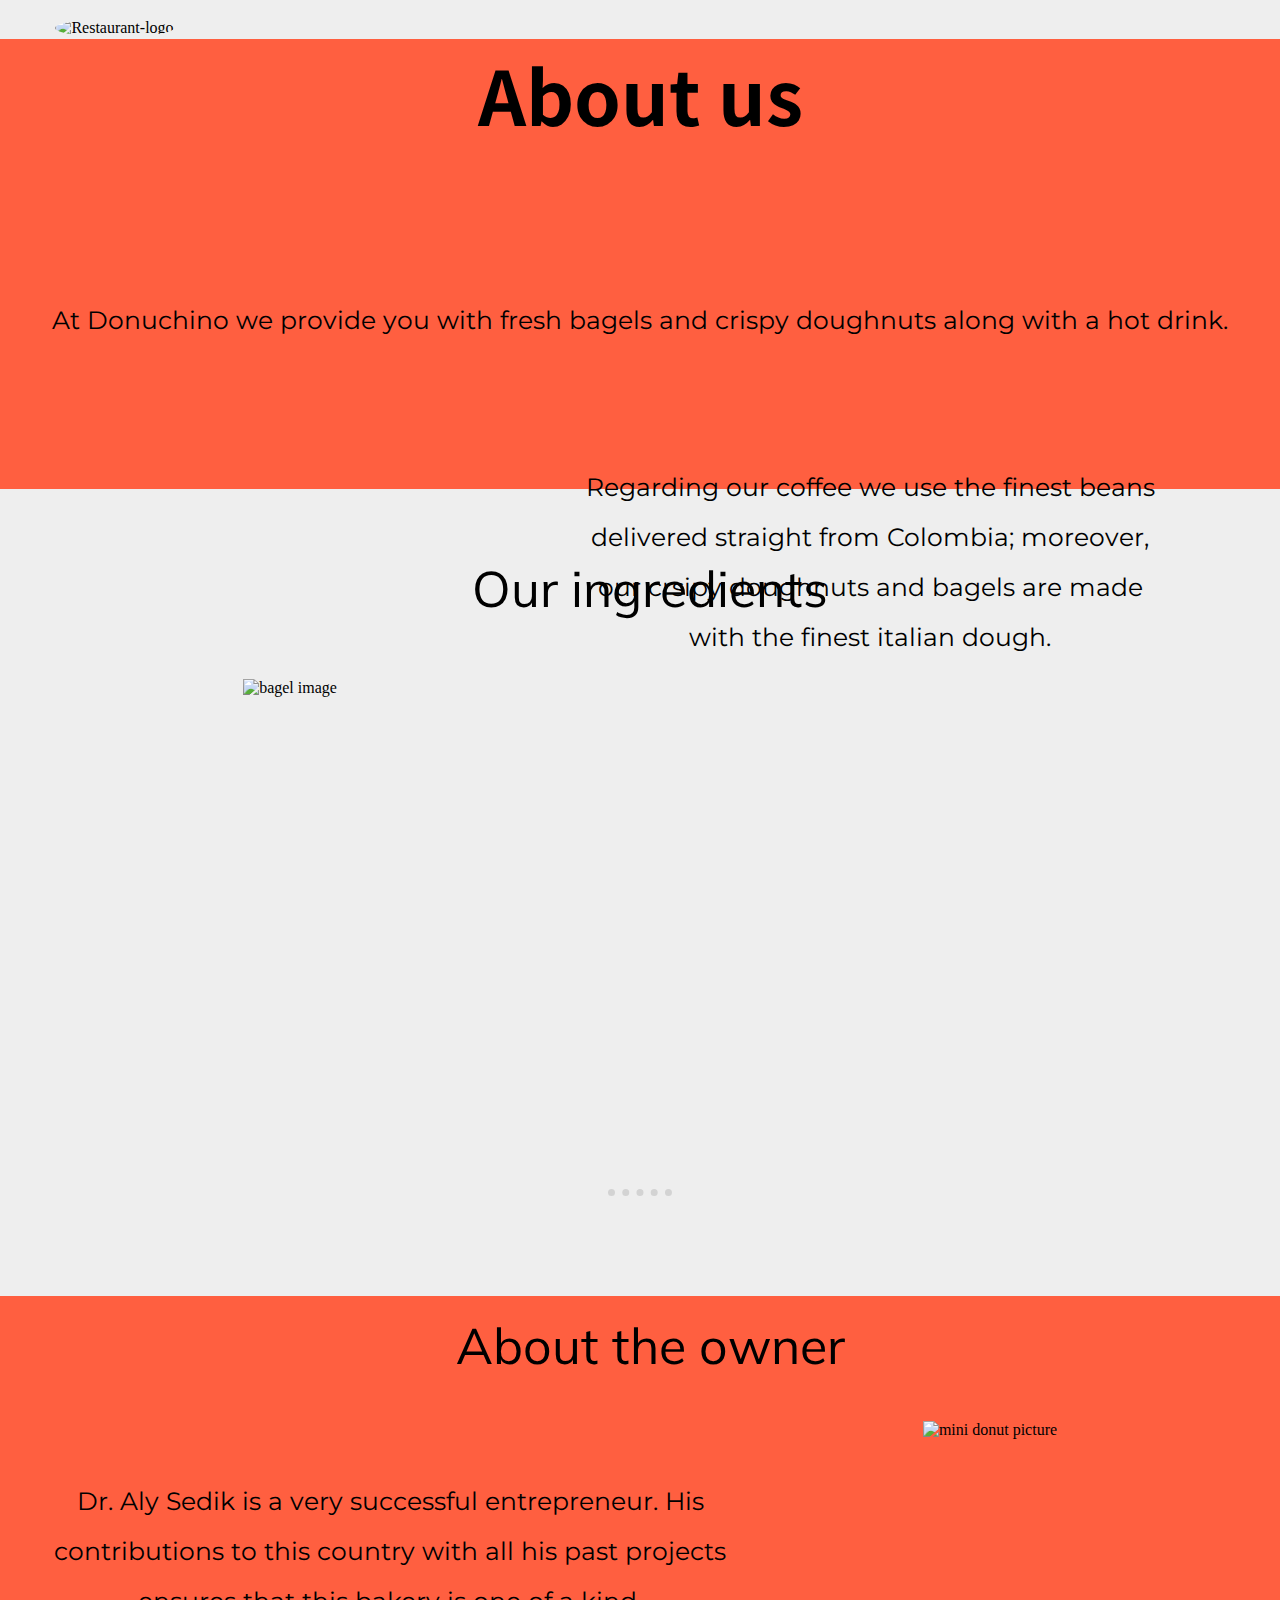
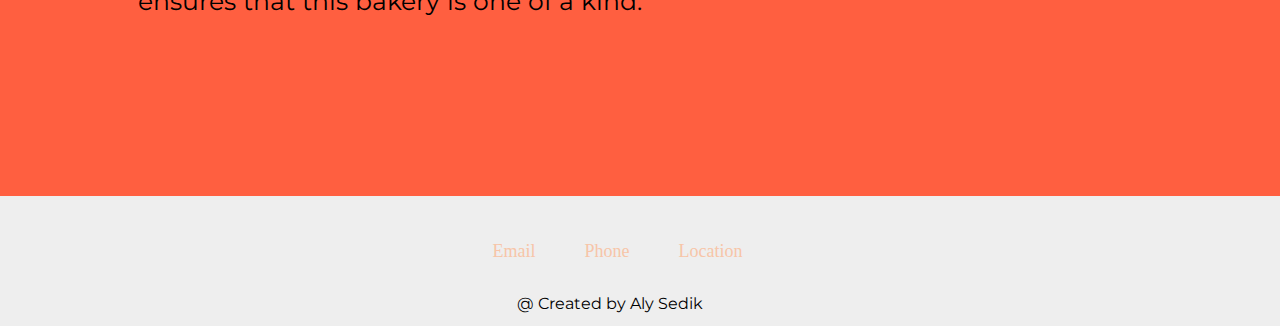
==== about-us.html @ 7460e8a7 "add html and css files" ====
<!DOCTYPE html>
<html lang="en" dir="ltr">
  <head>
    <meta charset="utf-8">
    <title>About us</title>
    <link rel="stylesheet" type="text/css" href="css/style.css">
    <link href="https://fonts.googleapis.com/css2?family=Montserrat:wght@300&family=Mulish:wght@300&family=Noto+Sans+JP:wght@300&display=swap" rel="stylesheet">
    <header>
      <div id="header">
      <img class="main-img"src="image/Donuchino.jpeg" alt="Restaurant-logo">
      <a class="Top-bar" href="menu.html">Menu</a>
      <a class="Top-bar" href="about-us.html">About us</a>
      <a class="Top-bar" href="index.html">Home</a>
    </div>
    </header>
  </head>
  <body>
    <div class="menu-top-container">
      <h2 class="about-us">About us</h2>
      <p class="about-us-paragraph">At Donuchino we provide you with fresh bagels and crispy doughnuts along with a hot drink.</p>
    </div>
    <div class="about-bottom-container">
      <p class="why-choose">Our ingredients</p>
      <img class="bagel-image" src="image/coffee-beans.png" alt="bagel image">
      <p class="why-paragraph">Regarding our coffee we use the finest beans delivered straight from Colombia; moreover, our crsipy doughnuts and bagels are made with the finest italian dough. </p>
    </div>
    <hr>
    <div class="about-middle-container">
        <p class="why-choose">About the owner</p>
        <p class="maboutus-paragraph">Dr. Aly Sedik is a very successful entrepreneur. His contributions to this country with all his past projects ensures that this bakery is one of a kind.</p>
        <img class="about-us-image" src="image/bagel.png" alt="mini donut picture">
    </div>
  </body>
  <footer class="footer">
    <a class="footer-paragraph" href="mailto:ali.m.sdeadthug@gmail.com">Email</a>
    <a class="footer-paragraph" href="tel:+2001124228316">Phone</a>
    <a class="footer-paragraph" href="https://www.google.com/maps/place/Brew+and+Chew/@31.2253846,29.9507281,17.38z/data=!4m12!1m6!3m5!1s0x14f5c4c23e134f91:0xcc9495c061a27cf3!2sKafr+Abdou+Charity+Association!8m2!3d31.2251837!4d29.9525975!3m4!1s0x14f5c4c2456079ef:0xc2ca46369021ce85!8m2!3d31.2257895!4d29.9530837">Location</a>
    <p class="last-sentence">@ Created by Aly Sedik</p>
</footer>
</html>
---- css/style.css ----
body {
  background-color: #EEEEEE;
  text-align: center;
  margin: 0;
}
h1 {
  font-size: 90px;
  font-family: cursive;
  margin: 100px auto;
}

hr {
  border-style: none;
border-top-style: dotted;
border-color: lightgrey;
border-width: 7px;
width: 5%;
margin: 100px auto;
}
p {
  line-height: 2;
  font-family: 'Montserrat', sans-serif;
}

.top-container {
  background-color: #FF5F40;
  position: relative;
  height: 650px;
padding-top: 70px;
}
.middle-container {
  height: 500px;
  width: 500px;
  margin-right: 0;
}
.bottom-container {
  background-color: #FF5F40;
  height: 550px;
  width: 100%;
}
.menu-top-container {
background-color: #FF5F40;
height: 450px;
}
.menu-middle-container {
 font-size: 30px;
}
.menu-bottom-container {
  background-color: #FF5F40;
  padding-top: 10px;
}
.about-middle-container {
  background-color: #FF5F40;
  height: 500px;
  width: 100%;
  margin-right: 0;
}
.about-bottom-container {
  height: 550px;
  width: 100%;
}
.mainp {
  position: absolute;
  bottom: 100px;
  right: 130px;
  font-family: 'Montserrat', sans-serif;
  font-size: 40px;
}
.image {
   height: 350px;
   width: 350px;
   border-radius: 50%;
   position: absolute;
   left: 430px;
   right: 430px;
   bottom: 250px;
   margin: 50px auto 25px auto;
}
.saso {
	font-size: 50px;
	font-family: sans-serif;

}
.main {
    font-size: 150px;
    font-family: cursive;
    text-align: center;
 }
 .menu {
 	font-size: 80px;
  margin-top: 0;
  font-family: 'Noto Sans JP', sans-serif;
 }
 .CD {
 	font-size: 90px;
 	font-family: cursive;
 	text-align: center;
 }
.imgflow {
  height: 200px;
  width: 200px;
  border-radius: 50%;
}
.no-delivery {
  margin-bottom: 0;
}
.quote {
   font-size: 40px;
   font-family: cursive;
   padding-top: 50px;
}

.Top-bar {
  text-decoration: none;
  color: #FF5F40;
  position: relative;
  left: 400px;
  bottom: 40px;
  margin-right: 50px;
  font-size: 20px;
  font-family: 'Noto Sans JP', sans-serif;
}
.Top-bar:hover {
  text-decoration: none;
  color: black;
}
#header {
  margin-top: 0px;
  margin-bottom: 0;
  padding-top: 10px;
  position: relative;
}
.main-img {
  height: 100px;
  width: 100px;
  border-radius: 50%;
  position: relative;
  right: 350px;
}

.mini-donut-image {
  height: 300px;
  width: 300px;
  position: relative;
  left: 750px;
  bottom: 260px;
}
.Our-history {
font-size: 50px;
font-family: 'Mulish', sans-serif;
position: relative;
left: 390px;
bottom: 20px;
}
.history-paragraph {
  font-size: 25px;
  position: relative;
  left: 80px;
}
.bagel-image {
  height: 300px;
  width: 300px;
  position: relative;
  right: 350px;
  bottom: 10px;
}
.why-choose {
  font-size: 50px;
  font-family: 'Mulish', sans-serif;
  position: relative;
  left: 10px;
}
.why-paragraph {
  font-size: 25px;
  position: relative;
  left: 580px;
  bottom: 270px;
  padding-right: 700px;
}
.footer {
  height: 130px;
}
.footer-paragraph {
  text-decoration: none;
  color: #F7C5A8;
  font-size: 18px;
  position: relative;
  top: 45px;
  margin-right: 45px;
}
.footer-paragraph:hover {
  color: #FF5F40;
}
.last-sentence {
  position: relative;
  top: 55px;
  right: 30px;
}
.about-us-paragraph {
  font-size: 25px;
  position: relative;
  top: 85px;
}
.about-us {
  font-size: 75px;
  margin-top: 0;
  font-family: 'Noto Sans JP', sans-serif;
}
.maboutus-paragraph {
  font-size: 25px;
  position: relative;
  right: 550px;
  top: 30px;
  padding-left: 600px;
}
.about-us-image {
  height: 300px;
  width: 300px;
  position: relative;
  left: 350px;
  bottom: 200px;
}
.hamasa {
  float: right;
}
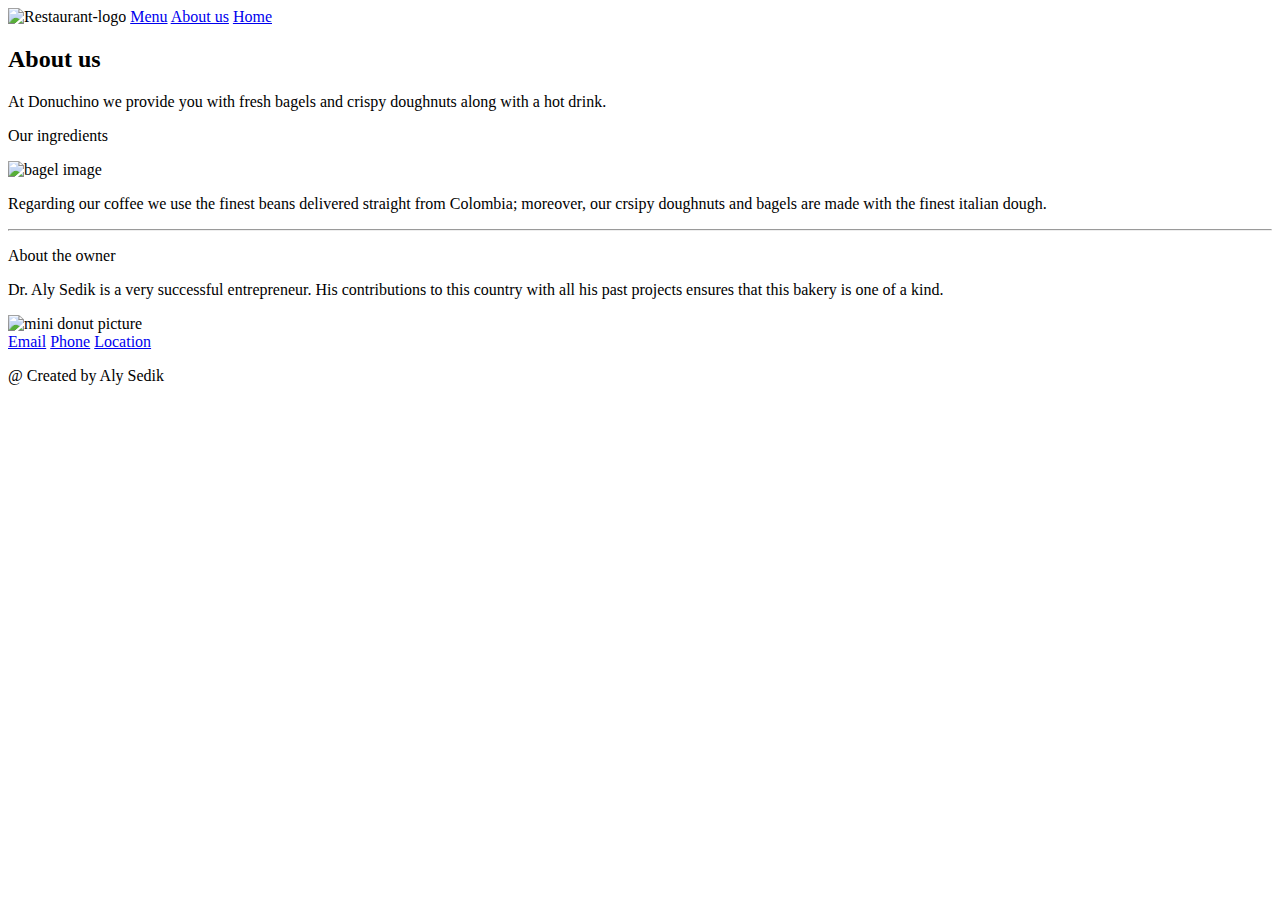
==== commit 3eb985ed: "add about-us.html file" ====
--- a/about-us.html
+++ b/about-us.html
@@ -10,7 +10,7 @@
       <img class="main-img"src="image/Donuchino.jpeg" alt="Restaurant-logo">
       <a class="Top-bar" href="menu.html">Menu</a>
       <a class="Top-bar" href="about-us.html">About us</a>
-      <a class="Top-bar" href="index.html">Home</a>
+      <a class="Top-bar" href="ndex.html">Home</a>
     </div>
     </header>
   </head>
